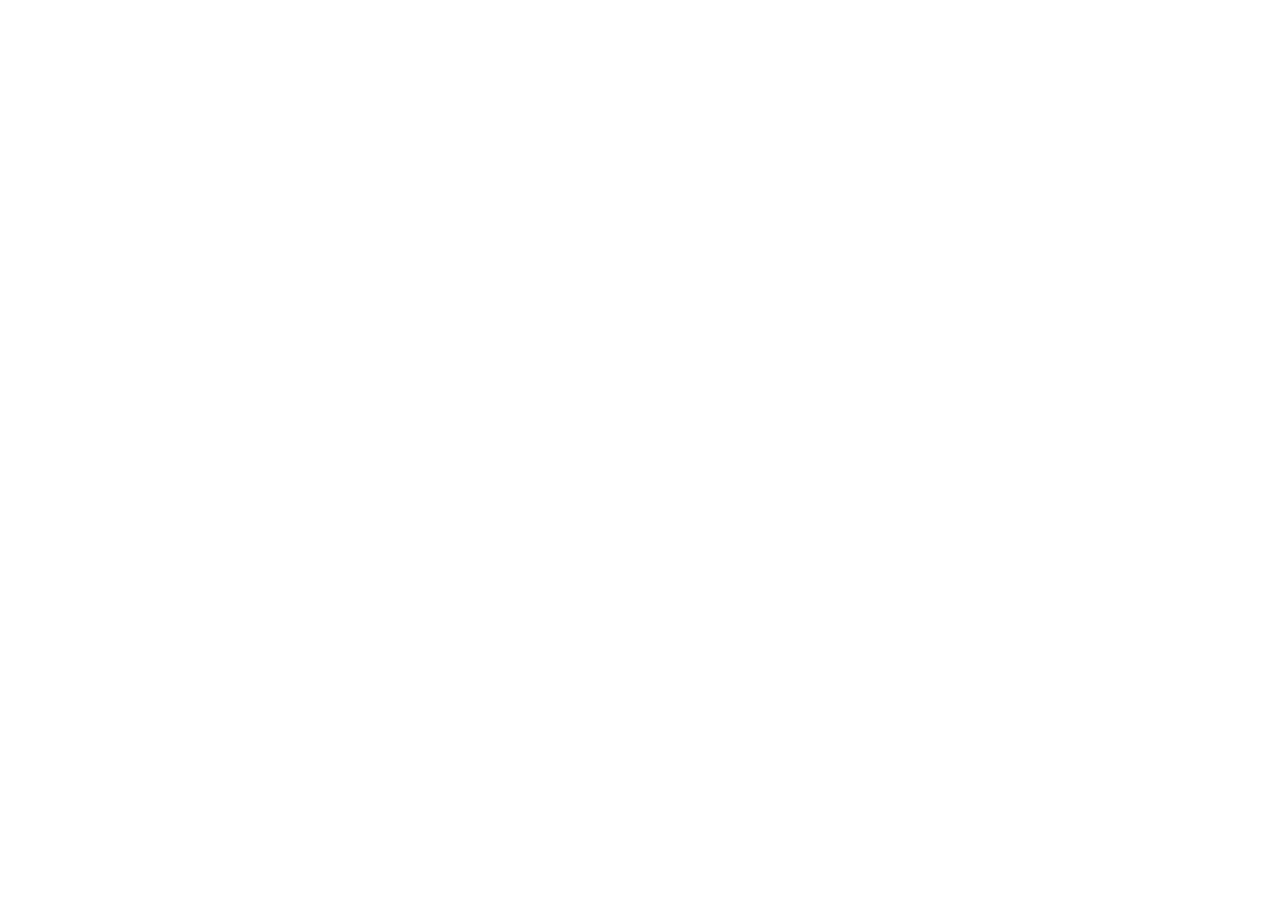
==== newcheck.html @ 6c654b2c "Initial Format" ====
<!DOCTYPE html>
<html lang="en">
<head>
    <meta charset="UTF-8">
    <meta name="viewport" content="width=device-width, initial-scale=1.0">
    <title>24Check V2</title>
</head>
<body>
    
</body>
</html>
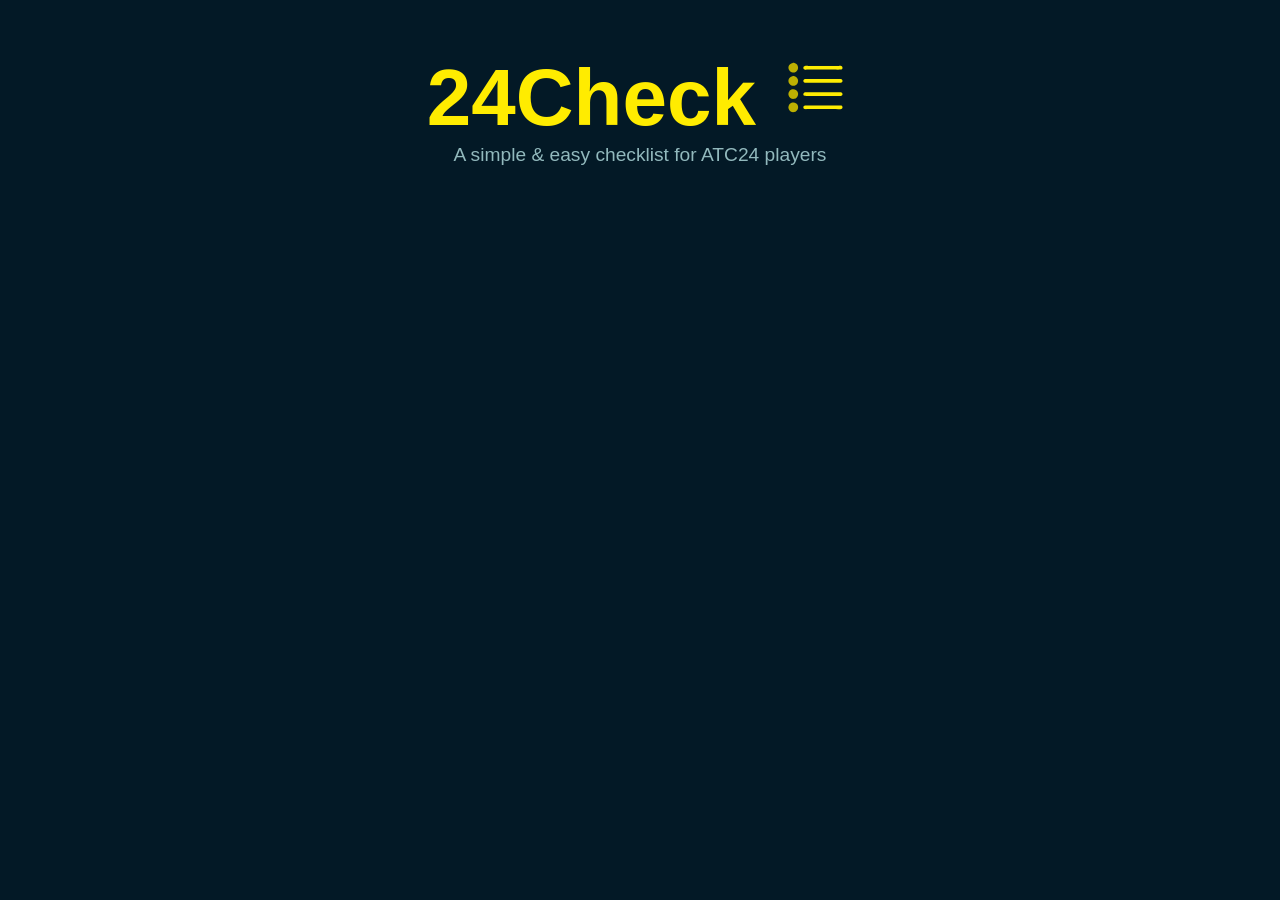
==== commit 6bcda864: "Moved .css files to folder. Added header to new checklist - WIP" ====
--- a/newcheck.html
+++ b/newcheck.html
@@ -1,11 +1,24 @@
-<!DOCTYPE html>
+<!doctype html>
 <html lang="en">
-<head>
-    <meta charset="UTF-8">
-    <meta name="viewport" content="width=device-width, initial-scale=1.0">
-    <title>24Check V2</title>
-</head>
-<body>
-    
-</body>
-</html>+	<head>
+		<meta charset="UTF-8" />
+		<meta name="viewport" content="width=device-width, initial-scale=1.0" />
+		<title>24Check V2</title>
+        <link rel="stylesheet" href="css/newCheckStyle.css">
+	</head>
+	<body>
+		<header>
+			<div class="intro">
+				<h1 class="title">
+					24Check
+					<img
+						src="Images/24Check-logo-nobg.svg"
+						alt="24Check logo"
+						height="75px"
+					/>
+				</h1>
+				<p class="text">A simple & easy checklist for ATC24 players</p>
+			</div>
+		</header>
+	</body>
+</html>
--- a/css/newCheckStyle.css
+++ b/css/newCheckStyle.css
@@ -0,0 +1,28 @@
+* {
+	font-family: "Inter", sans-serif;
+	margin: 0px;
+	background-color: #031926;
+    color: #fff;
+}
+
+header {
+	text-align: center;
+	margin: 0px;
+	background-color: #031926;
+}
+
+.intro {
+	padding: 50px;
+}
+
+header .title {
+	font-size: 5rem;
+	margin: 0px;
+	color: #ffec00;
+}
+
+header .text {
+	color: #92b9bd;
+	font-size: 1.2rem;
+}
+
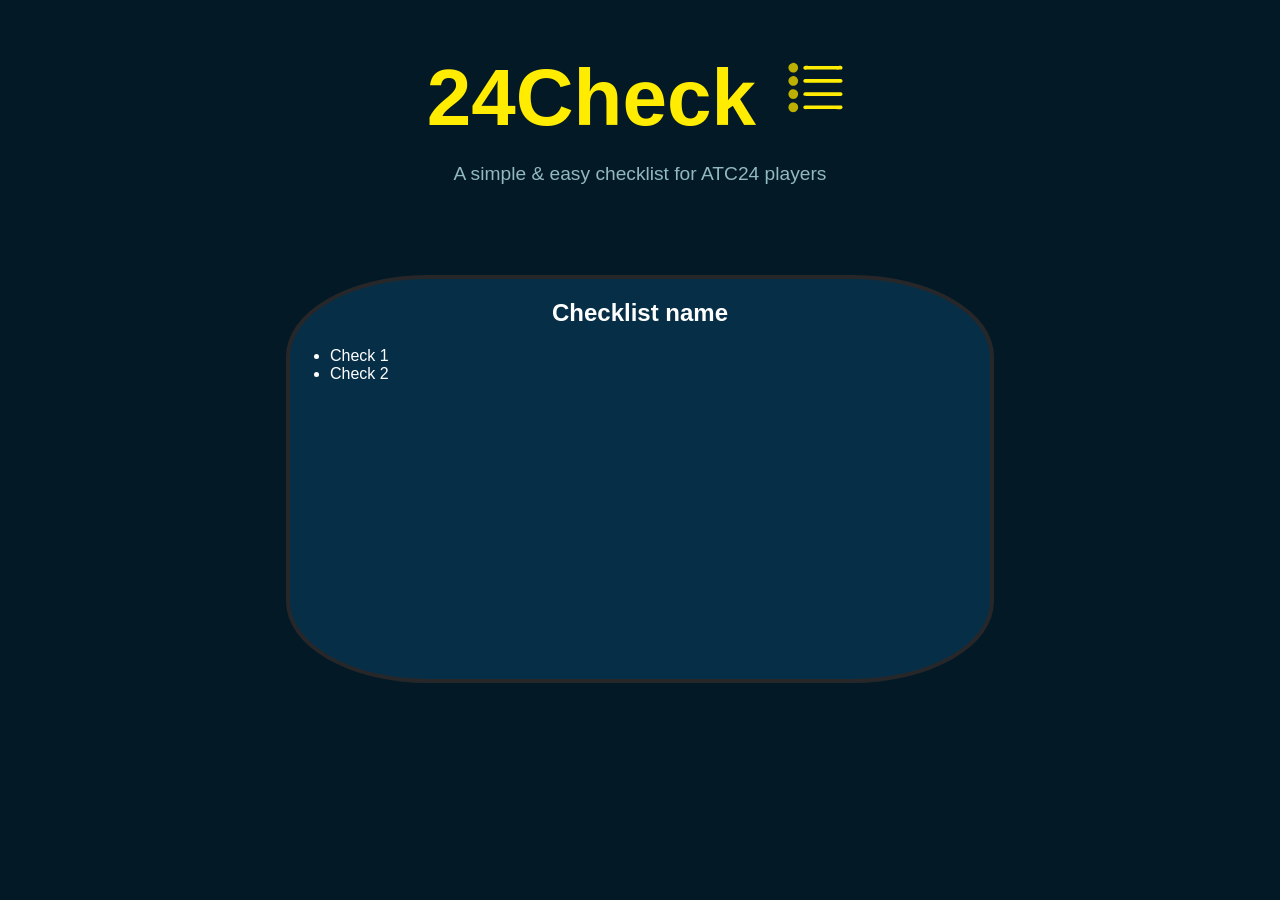
==== commit c1e0b3b6: "Added content and styled the new checklist" ====
--- a/newcheck.html
+++ b/newcheck.html
@@ -20,5 +20,18 @@
 				<p class="text">A simple & easy checklist for ATC24 players</p>
 			</div>
 		</header>
+        <main>
+            <div class="checklist">
+                <div class="title">
+                    <h2 class="checklistName">Checklist name</h2>
+                </div>
+                <div class="checkbox">                
+                    <ul>
+                        <li>Check 1</li>
+                        <li>Check 2</li>
+                    </ul>
+                </div>
+            </div>
+        </main>
 	</body>
 </html>
--- a/css/newCheckStyle.css
+++ b/css/newCheckStyle.css
@@ -1,4 +1,4 @@
-* {
+body {
 	font-family: "Inter", sans-serif;
 	margin: 0px;
 	background-color: #031926;
@@ -8,7 +8,6 @@
 header {
 	text-align: center;
 	margin: 0px;
-	background-color: #031926;
 }
 
 .intro {
@@ -26,3 +25,22 @@
 	font-size: 1.2rem;
 }
 
+main {
+    display: flex;
+    flex-direction: column;
+    justify-content: center;
+    align-items: center;
+    height: 50vh;
+}
+
+.checklist {
+    width: 700px;
+    height: 400px;
+    border: solid #27272a 4px;
+    border-radius: 20%;
+    background-color: #062f47;
+}
+
+.checklist h2 {
+    text-align: center;
+}
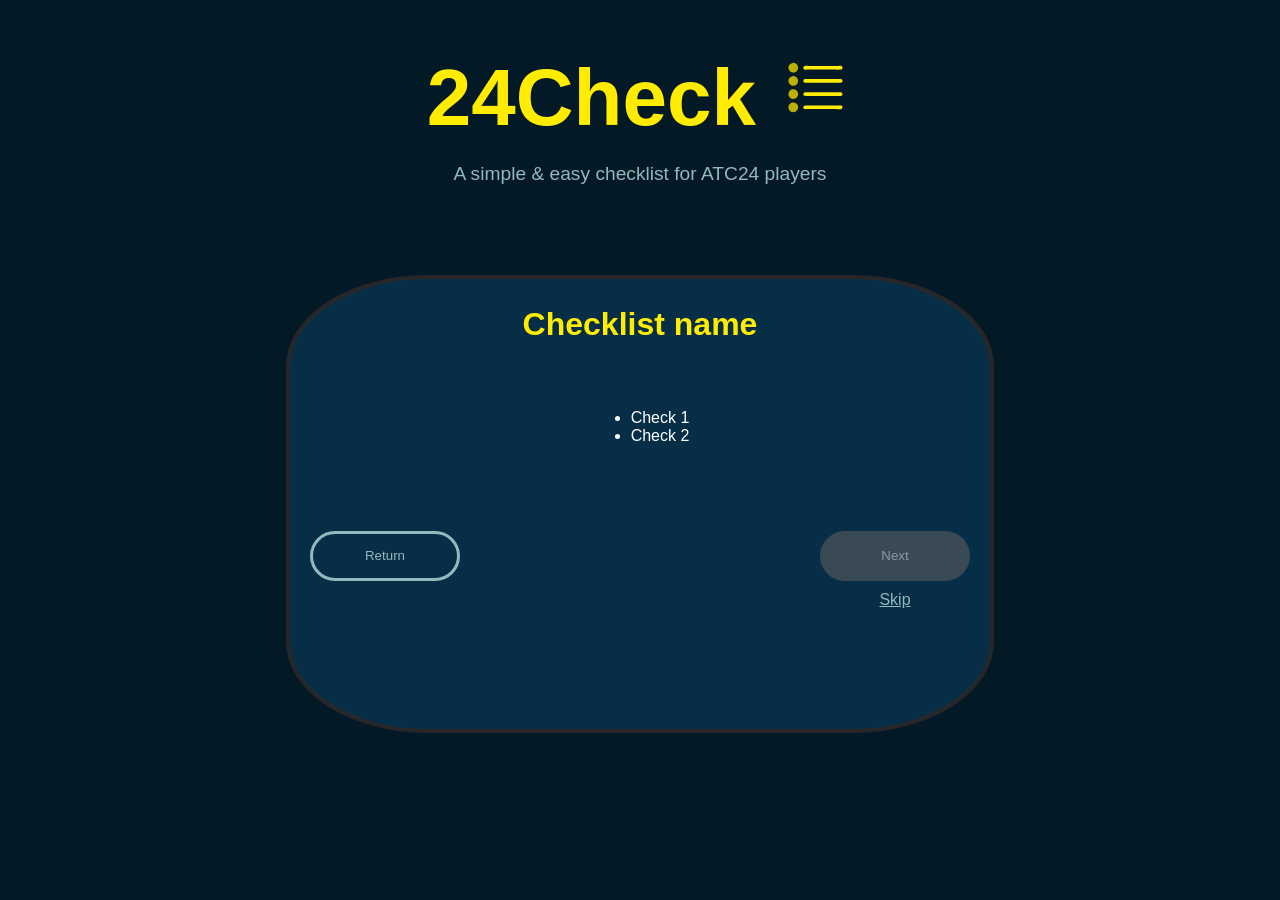
==== commit fec182ea: "Worked on the new checklist version. Added buttons and styling - WIP" ====
--- a/newcheck.html
+++ b/newcheck.html
@@ -31,6 +31,15 @@
                         <li>Check 2</li>
                     </ul>
                 </div>
+                <div class="buttons">
+                    <div class="leftSide side">
+                        <button>Return</button>
+                    </div>
+                    <div class="rightSide side">
+                        <button>Next</button>
+                        <a href="">Skip</a>
+                    </div>
+                </div>
             </div>
         </main>
 	</body>
--- a/css/newCheckStyle.css
+++ b/css/newCheckStyle.css
@@ -34,8 +34,9 @@
 }
 
 .checklist {
+    margin-top: 50px;
     width: 700px;
-    height: 400px;
+    min-height: 450px;
     border: solid #27272a 4px;
     border-radius: 20%;
     background-color: #062f47;
@@ -43,4 +44,67 @@
 
 .checklist h2 {
     text-align: center;
+    font-size: 2rem;
+    color: #ffec00;
+}
+
+.checkbox {
+    display: flex;
+    justify-content: center;
+    margin: 50px;
+}
+
+.buttons {
+    display: flex;
+    justify-content: space-between;
+}
+
+button {
+    cursor: pointer;
+    width: 150px;
+    height: 50px;
+    border-radius: 90px;
+    transition: background-color 0.3s ease, transform 0.2s ease;
+}
+
+.side {
+    margin: 20px;
+}
+
+.leftSide {
+    justify-content: start;
+}
+
+.leftSide button {
+    background-color: #062f47;
+    border: solid #92b9bd 3px;
+    color: #92b9bd;
+}
+
+.leftSide button:hover {
+    background-color: #92b9bd;
+    color: #062f47;
+}
+
+.rightSide {
+    display: flex;
+    flex-direction: column;
+    align-items: center;
+    gap: 10px;
+    justify-content: end;
+}
+
+.rightSide button {
+    background-color: #3a4a54;
+    color: #8a9aa3;
+    border: none;
+}
+
+.rightSide a {
+    color: #92b9bd;
+}
+
+.rightSide button:hover {
+    background-color: #ffec00;
+    color: #062f47;
 }
